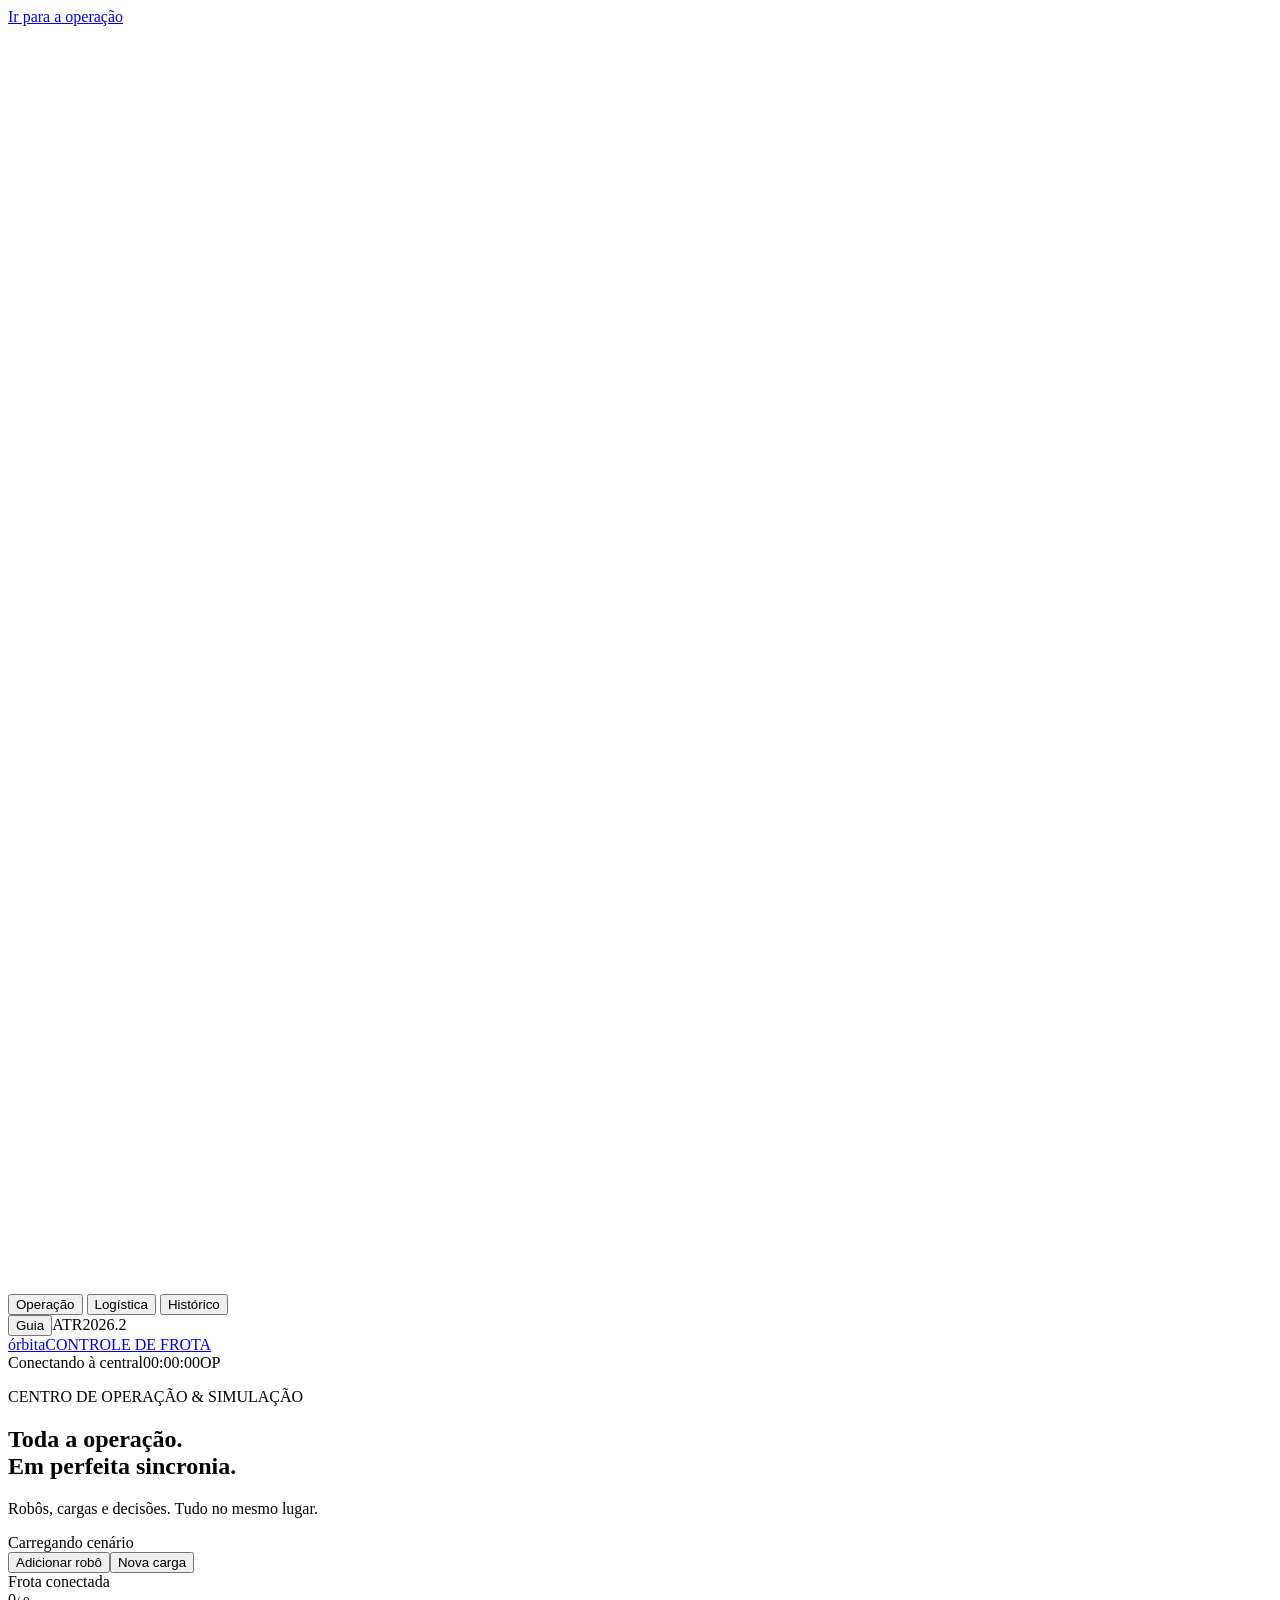
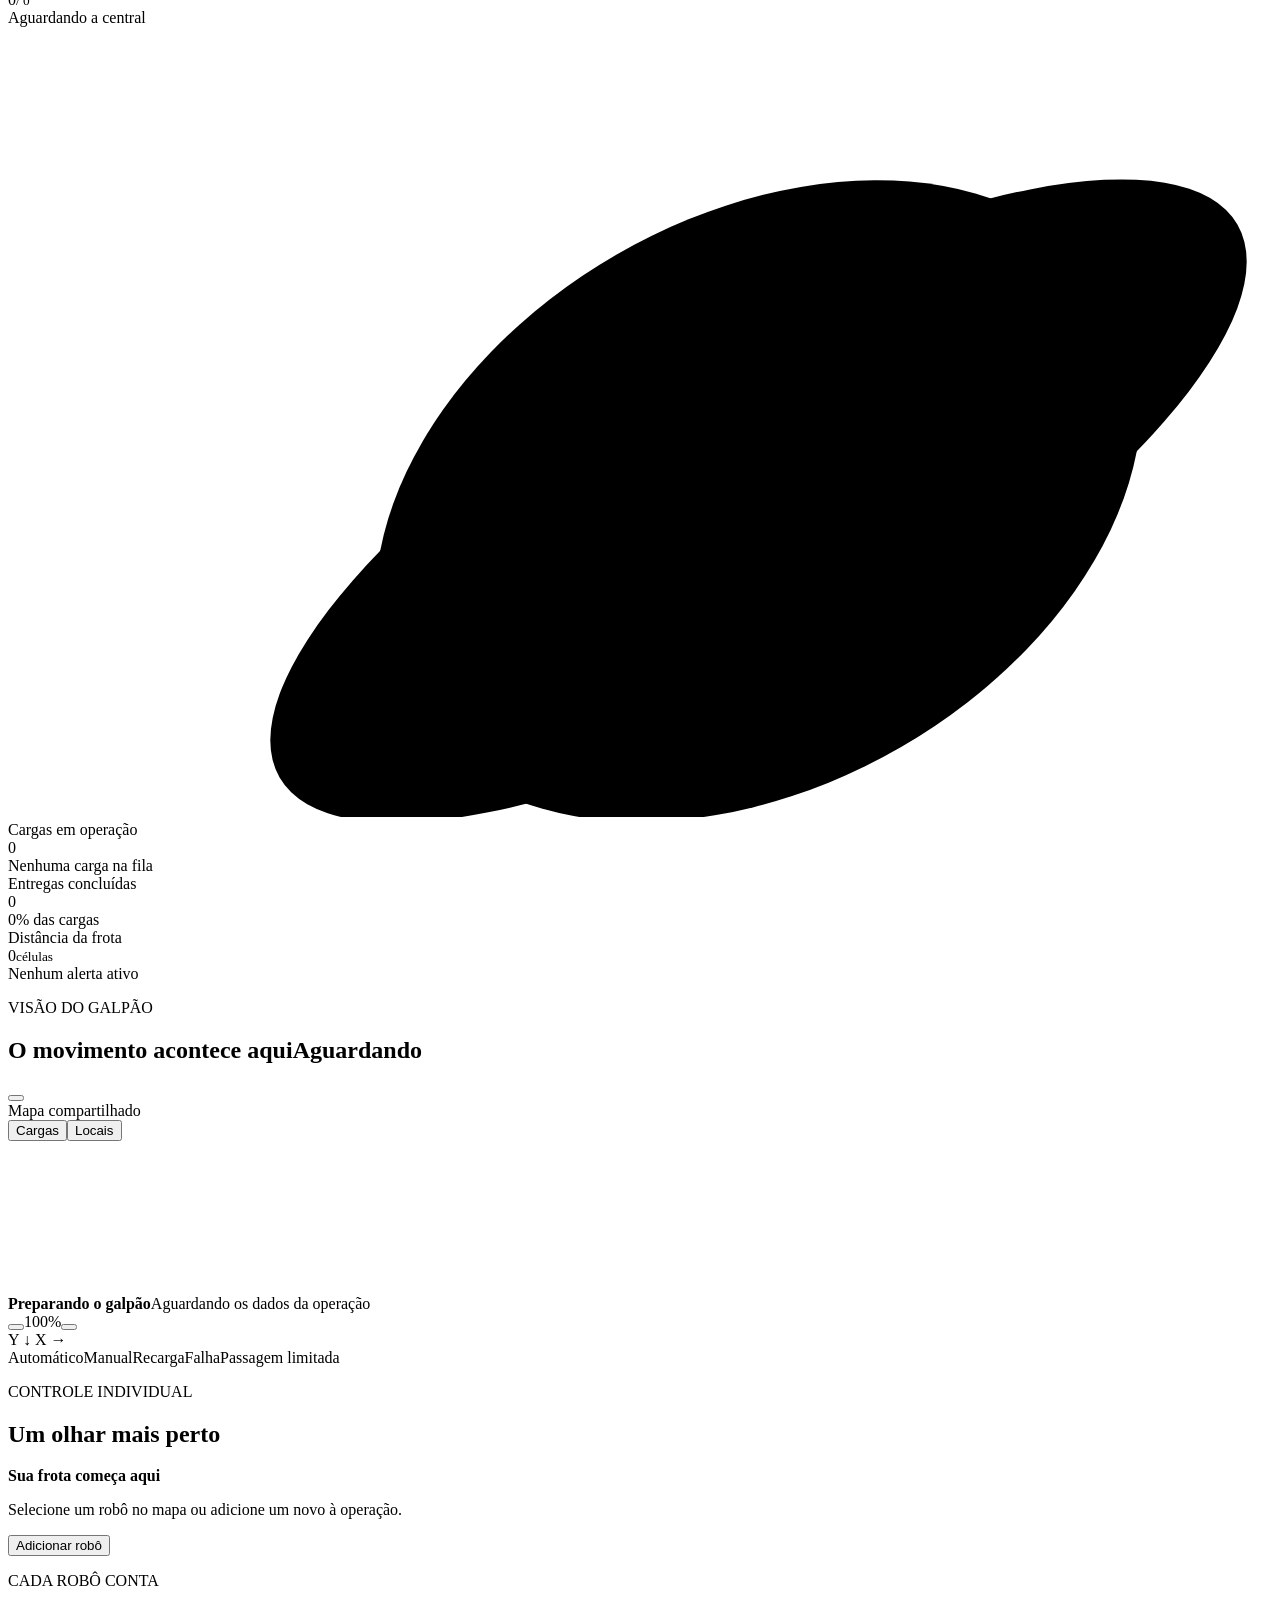
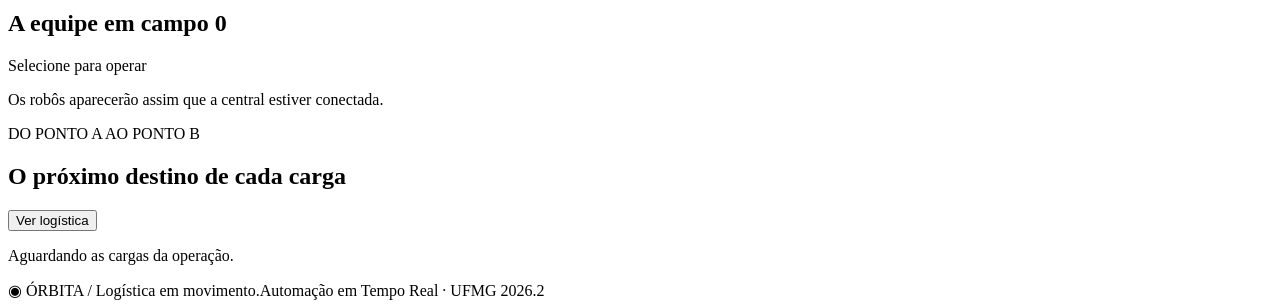
==== visualization/web/index.html @ f0ceff04 "feat(visualizacao): adiciona operação e simulação em interface web Integra mapa SVG, comandos MQTT, " ====
<!doctype html>
<html lang="pt-BR">
<head>
  <meta charset="utf-8">
  <meta name="viewport" content="width=device-width, initial-scale=1">
  <meta name="theme-color" content="#152b2a">
  <meta name="description" content="Órbita, centro de operação e simulação de uma frota robótica colaborativa.">
  <title>Órbita · Centro de operação</title>
  <link rel="icon" href="/favicon.svg" type="image/svg+xml">
  <link rel="stylesheet" href="/styles.css">
  <script type="module" src="/app.js"></script>
</head>
<body>
  <a class="skip-link" href="#main">Ir para a operação</a>
  <aside class="rail" aria-label="Navegação principal">
    <a class="brand-mark" href="/" aria-label="Órbita, início"><svg viewBox="0 0 40 40" fill="none" aria-hidden="true"><ellipse cx="20" cy="20" rx="16" ry="9" transform="rotate(-42 20 20)"/><circle cx="20" cy="20" r="5"/><circle cx="31" cy="10" r="3" class="orbit-dot"/></svg></a>
    <div class="rail-links">
      <button class="nav-button active" data-view="operacao" title="Operação" aria-label="Operação" aria-current="page"><span data-icon="map"></span><span>Operação</span></button>
      <button class="nav-button" data-view="cargas" title="Logística" aria-label="Logística"><span data-icon="box"></span><span>Logística</span></button>
      <button class="nav-button" data-view="historico" title="Histórico" aria-label="Histórico"><span data-icon="history"></span><span>Histórico</span></button>
    </div>
    <div class="rail-bottom"><button class="nav-button" id="guide" title="Guia da operação" aria-label="Guia da operação"><span data-icon="help"></span><span>Guia</span></button><span class="rail-signature">ATR<span>2026.2</span></span></div>
  </aside>

  <div class="shell">
    <header class="topbar">
      <a class="wordmark" href="/">órbita<span>CONTROLE DE FROTA</span></a>
      <div class="topbar-right"><span class="connection" id="connection"><i></i><span>Conectando à central</span></span><span class="topbar-divider"></span><time id="clock">00:00:00</time><span class="avatar" title="Operação local">OP</span></div>
    </header>

    <main id="main" tabindex="-1">
      <section class="page-heading">
        <div><p class="eyebrow"><span class="tiny-line"></span> CENTRO DE OPERAÇÃO & SIMULAÇÃO</p><h1 id="page-title">Toda a operação.<br><span>Em perfeita sincronia.</span></h1><p class="page-description" id="page-description">Robôs, cargas e decisões. Tudo no mesmo lugar.</p></div>
        <div class="heading-actions"><span class="scenario-label" id="scenario-label">Carregando cenário</span><div><button class="button secondary" data-open="robo"><span data-icon="robot"></span>Adicionar robô</button><button class="button primary" data-open="carga"><span data-icon="plus"></span>Nova carga</button></div></div>
      </section>

      <div id="notice" class="notice" role="status" hidden></div>

      <section class="metrics" aria-label="Resumo da operação">
        <article class="metric metric-dark"><div class="metric-label">Frota conectada<span data-icon="robot"></span></div><div class="metric-number"><span id="metric-robots">0</span><small id="metric-robots-total">/ 0</small></div><div class="metric-foot"><span class="live-dot"></span><span id="metric-availability">Aguardando a central</span></div><svg class="metric-orbit" viewBox="0 0 160 100" aria-hidden="true"><ellipse cx="95" cy="60" rx="70" ry="24" transform="rotate(-30 95 60)"/><ellipse cx="95" cy="60" rx="52" ry="36" transform="rotate(-30 95 60)"/><circle cx="136" cy="32" r="5"/></svg></article>
        <article class="metric"><div class="metric-label">Cargas em operação<span class="metric-icon mint" data-icon="box"></span></div><div class="metric-number" id="metric-active">0</div><div class="metric-foot" id="metric-pending">Nenhuma carga na fila</div></article>
        <article class="metric"><div class="metric-label">Entregas concluídas<span class="metric-icon blue" data-icon="check"></span></div><div class="metric-number" id="metric-delivered">0</div><div class="metric-foot"><span id="metric-progress">0% das cargas</span><span class="mini-progress"><i id="metric-progress-bar"></i></span></div></article>
        <article class="metric"><div class="metric-label">Distância da frota<span class="metric-icon sand" data-icon="route"></span></div><div class="metric-number"><span id="metric-distance">0</span><small>células</small></div><div class="metric-foot" id="metric-alerts">Nenhum alerta ativo</div></article>
      </section>

      <section id="view-operacao" class="view active" aria-label="Operação ao vivo">
        <div class="workspace">
          <section class="card map-card">
            <div class="card-heading"><div><p class="eyebrow">VISÃO DO GALPÃO</p><h2>O movimento acontece aqui<span class="live-badge" id="live-badge"><i></i>Aguardando</span></h2></div><button class="icon-button" id="fit-map" title="Enquadrar galpão" aria-label="Enquadrar galpão"><span data-icon="expand"></span></button></div>
            <div class="map-toolbar"><div class="map-location"><span data-icon="layers"></span><span id="map-size">Mapa compartilhado</span></div><div class="layer-buttons"><button class="layer active" data-layer="cargas" aria-pressed="true"><span data-icon="box"></span>Cargas</button><button class="layer active" data-layer="nomes" aria-pressed="true"><span data-icon="tag"></span>Locais</button></div></div>
            <div class="map-stage" id="map-stage"><svg id="warehouse" role="group" aria-label="Mapa interativo do galpão. Selecione um robô para ver seus detalhes."></svg><div class="map-empty" id="map-empty"><span class="empty-orbit"></span><strong>Preparando o galpão</strong><span>Aguardando os dados da operação</span></div><div class="target-hint" id="target-hint" hidden><span data-icon="target"></span>Selecione uma célula para definir o destino<button id="cancel-target" class="icon-button" aria-label="Cancelar seleção de destino"><span data-icon="close"></span></button></div><div class="map-controls"><button class="icon-button" id="zoom-out" aria-label="Diminuir zoom"><span data-icon="minus"></span></button><span id="zoom-label">100%</span><button class="icon-button" id="zoom-in" aria-label="Aumentar zoom"><span data-icon="plus"></span></button></div><span class="map-orientation">Y ↓ <span>X →</span></span></div>
            <div class="map-cargo-details" id="map-cargo-details" hidden><div><strong id="map-cargo-name"></strong><button class="icon-button" id="close-cargo-details" aria-label="Fechar detalhes da carga"><span data-icon="close"></span></button></div><p id="map-cargo-route"></p><div><span id="map-cargo-status" class="status-pill"></span><span id="map-cargo-size"></span></div><p id="map-cargo-team"></p></div>
            <div class="map-legend"><span><i class="legend-dot teal"></i>Automático</span><span><i class="legend-dot purple"></i>Manual</span><span><i class="legend-dot amber"></i>Recarga</span><span><i class="legend-dot red"></i>Falha</span><span class="legend-passage"><span data-icon="gate"></span>Passagem limitada</span></div>
          </section>

          <aside class="card inspector" aria-label="Controle do robô selecionado">
            <div class="card-heading"><div><p class="eyebrow">CONTROLE INDIVIDUAL</p><h2>Um olhar mais perto</h2></div><span class="selection-dot"></span></div>
            <div id="inspector-empty" class="empty-state"><span data-icon="robot"></span><strong>Sua frota começa aqui</strong><p>Selecione um robô no mapa ou adicione um novo à operação.</p><button class="button secondary" data-open="robo">Adicionar robô</button></div>
            <div id="inspector-content" hidden>
              <div class="robot-identity"><span class="robot-portrait" id="robot-portrait"><span data-icon="robot"></span><i></i></span><div><p class="eyebrow">ROBÔ AUTÔNOMO</p><h3 id="robot-name">AMR-01</h3><span class="status-pill" id="robot-status">Disponível</span></div></div>
              <div class="battery-block"><div><span>Bateria</span><strong id="robot-battery-label">100%</strong></div><div class="battery-track"><i id="robot-battery-bar"></i></div></div>
              <div class="robot-facts"><div><span>Posição atual</span><strong id="robot-position"></strong></div><div><span>Destino</span><strong id="robot-destination"></strong></div><div><span>Distância</span><strong id="robot-distance"></strong></div><div><span>Acoplamento</span><strong id="robot-coupled"></strong></div><div><span>Missão / carga</span><strong id="robot-mission"></strong></div><div><span>Equipe</span><strong id="robot-team"></strong></div></div>
              <div class="inspector-section"><div class="section-label">Modo de operação<span id="mode-caption">Controle da central</span></div><div class="segmented mode-switch" role="group" aria-label="Modo do robô"><button id="mode-auto" data-mode="automatico"><span data-icon="auto"></span>Automático</button><button id="mode-manual" data-mode="manual"><span data-icon="hand"></span>Manual</button></div></div>
              <form id="destination-form" class="inspector-section"><div class="section-label"><label for="destination-place">Destino manual</label><button type="button" class="text-button" id="pick-target"><span data-icon="target"></span>No mapa</button></div><fieldset id="destination-fields"><select id="destination-place"><option value="">Coordenadas livres</option></select><div class="coordinate-fields"><label><span>X</span><input id="destination-x" name="x" type="number" min="0" value="3" required></label><label><span>Y</span><input id="destination-y" name="y" type="number" min="0" value="5" required></label><button class="button primary" type="submit" aria-label="Enviar destino"><span data-icon="arrow"></span></button></div></fieldset><p class="field-hint" id="destination-hint">Ative o modo manual para escolher um destino.</p></form>
              <div class="inspector-section simulation-section"><div class="section-label">Intervenções<span class="small-label">SIMULAÇÃO</span></div><button class="button fault-button" id="toggle-fault"><span data-icon="alert"></span><span>Gerar defeito</span></button><form id="battery-form"><label class="section-label" for="battery-level">Ajustar bateria<output id="battery-output" for="battery-level">50%</output></label><div class="battery-adjust"><input id="battery-level" type="range" min="0" max="100" value="50"><button class="button secondary compact" type="submit">Aplicar</button></div></form><button class="button secondary resume-button" id="resume-mission" hidden><span data-icon="play"></span>Retomar missão suspensa</button></div>
            </div>
          </aside>
        <section class="card fleet-card"><div class="card-heading"><div><p class="eyebrow">CADA ROBÔ CONTA</p><h2>A equipe em campo <span class="count-badge" id="fleet-count">0</span></h2></div><span class="subtle">Selecione para operar</span></div><div class="fleet-list" id="fleet-list"><p class="inline-empty">Os robôs aparecerão assim que a central estiver conectada.</p></div></section>
        </div>
        <section class="card cargo-preview"><div class="card-heading"><div><p class="eyebrow">DO PONTO A AO PONTO B</p><h2>O próximo destino de cada carga</h2></div><button class="text-button" id="show-cargo-view">Ver logística<span data-icon="arrow"></span></button></div><div id="cargo-preview" class="cargo-preview-list"><p class="inline-empty">Aguardando as cargas da operação.</p></div></section>
      </section>

      <section id="view-cargas" class="view" hidden aria-label="Logística de cargas"><section class="card"><div class="card-heading"><div><p class="eyebrow">FLUXO DE CARGAS</p><h2>Da baia à entrega</h2></div><label class="filter-label" for="cargo-filter">Exibir<select id="cargo-filter"><option value="todas">Todas as cargas</option><option value="pendentes">Na fila</option><option value="ativas">Em operação</option><option value="suspensas">Suspensas</option><option value="entregues">Entregues</option></select></label></div><div id="cargo-table" class="table-wrap"></div></section></section>

      <section id="view-historico" class="view" hidden aria-label="Histórico e rastreabilidade"><section class="card"><div class="card-heading history-heading"><div><p class="eyebrow">CADA MOVIMENTO TEM UMA HISTÓRIA</p><h2>Rastreabilidade da execução</h2></div><div class="history-filters"><div class="segmented" role="group" aria-label="Tipo de histórico"><button data-history="eventos" class="active">Eventos</button><button data-history="cargas">Transportes</button></div><label class="sr-only" for="history-robot">Filtrar por robô</label><select id="history-robot"><option value="">Toda a frota</option></select></div></div><p class="history-note" id="history-note">Registros da execução atual, com data e hora.</p><div id="history-table" class="table-wrap"></div><div class="pagination"><span id="history-page">Página 1</span><div><button class="button secondary compact" id="history-prev" disabled><span data-icon="chevron-left"></span>Anterior</button><button class="button secondary compact" id="history-next" disabled>Próxima<span data-icon="chevron-right"></span></button></div></div></section></section>

      <footer class="page-footer"><span><span class="footer-orbit">◉</span> ÓRBITA <span class="footer-separator">/</span> Logística em movimento.</span><span>Automação em Tempo Real <span class="footer-separator">·</span> UFMG 2026.2</span></footer>
    </main>
  </div>

  <dialog id="modal"><form id="modal-form"><div class="modal-heading"><div><p class="eyebrow" id="modal-eyebrow">EXPANDA A OPERAÇÃO</p><h2 id="modal-title">Nova carga</h2></div><button type="button" class="icon-button" id="modal-close" aria-label="Fechar janela"><span data-icon="close"></span></button></div><p class="modal-description" id="modal-description"></p><div id="modal-fields" class="modal-fields"></div><p id="modal-error" class="form-error" role="alert" hidden></p><div class="modal-footer"><button type="button" class="button secondary" id="modal-cancel">Cancelar</button><button type="submit" class="button primary" id="modal-submit">Adicionar<span data-icon="arrow"></span></button></div></form></dialog>
  <div class="toast-stack" id="toasts" aria-live="polite" aria-relevant="additions"></div>
</body>
</html>
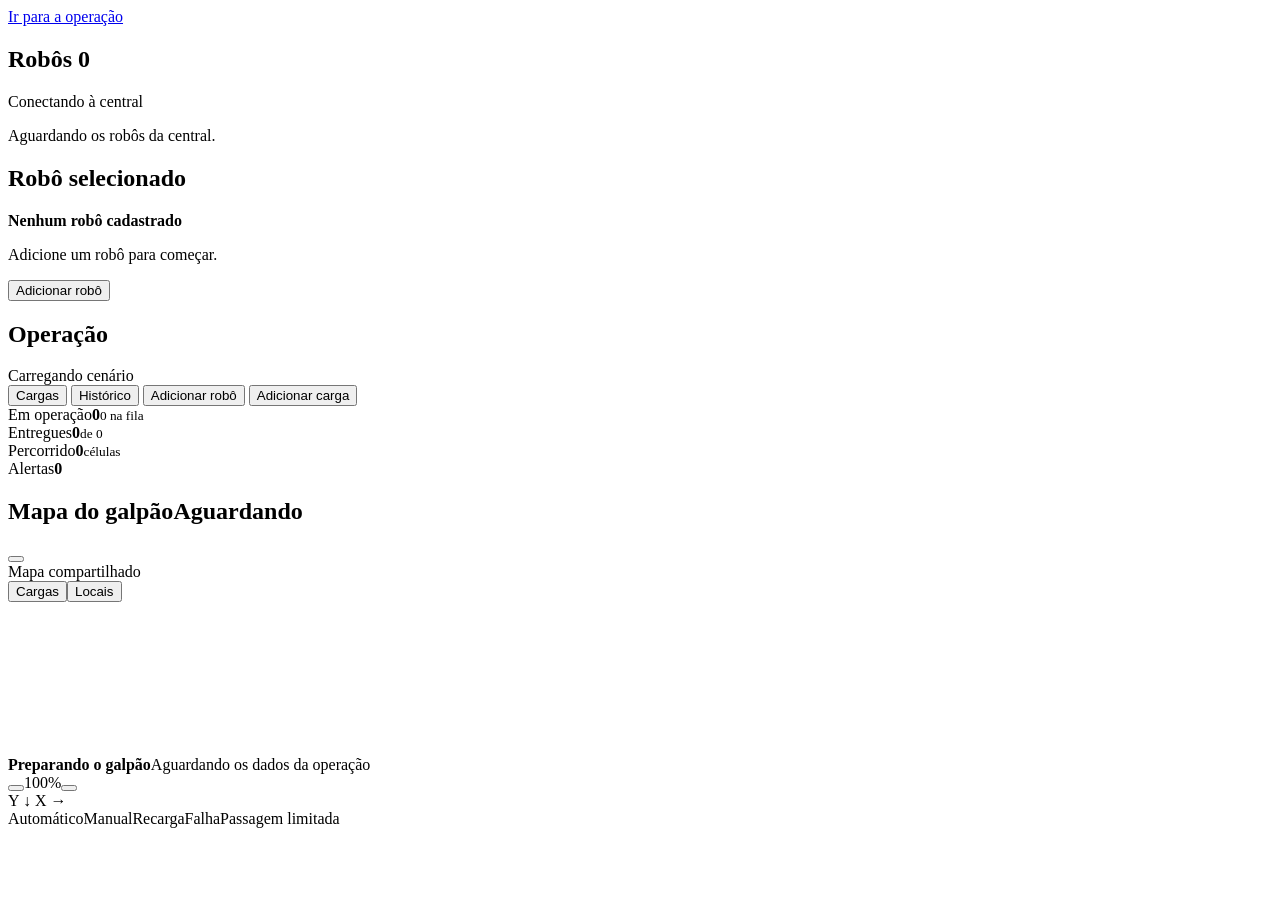
==== commit adbf4de4: "refactor(visualizacao): simplifica operação e organiza controles em colunas" ====
--- a/visualization/web/index.html
+++ b/visualization/web/index.html
@@ -3,82 +3,77 @@
 <head>
   <meta charset="utf-8">
   <meta name="viewport" content="width=device-width, initial-scale=1">
-  <meta name="theme-color" content="#152b2a">
-  <meta name="description" content="Órbita, centro de operação e simulação de uma frota robótica colaborativa.">
-  <title>Órbita · Centro de operação</title>
+  <meta name="theme-color" content="#14243d">
+  <meta name="description" content="Operação e simulação de uma frota robótica colaborativa.">
+  <title>Operação de robôs</title>
   <link rel="icon" href="/favicon.svg" type="image/svg+xml">
   <link rel="stylesheet" href="/styles.css">
   <script type="module" src="/app.js"></script>
 </head>
 <body>
   <a class="skip-link" href="#main">Ir para a operação</a>
-  <aside class="rail" aria-label="Navegação principal">
-    <a class="brand-mark" href="/" aria-label="Órbita, início"><svg viewBox="0 0 40 40" fill="none" aria-hidden="true"><ellipse cx="20" cy="20" rx="16" ry="9" transform="rotate(-42 20 20)"/><circle cx="20" cy="20" r="5"/><circle cx="31" cy="10" r="3" class="orbit-dot"/></svg></a>
-    <div class="rail-links">
-      <button class="nav-button active" data-view="operacao" title="Operação" aria-label="Operação" aria-current="page"><span data-icon="map"></span><span>Operação</span></button>
-      <button class="nav-button" data-view="cargas" title="Logística" aria-label="Logística"><span data-icon="box"></span><span>Logística</span></button>
-      <button class="nav-button" data-view="historico" title="Histórico" aria-label="Histórico"><span data-icon="history"></span><span>Histórico</span></button>
-    </div>
-    <div class="rail-bottom"><button class="nav-button" id="guide" title="Guia da operação" aria-label="Guia da operação"><span data-icon="help"></span><span>Guia</span></button><span class="rail-signature">ATR<span>2026.2</span></span></div>
+
+  <aside class="robot-sidebar" aria-label="Robôs e controles">
+    <div class="sidebar-heading"><h2>Robôs <span id="robot-count" class="count-badge">0</span></h2><span class="connection" id="connection"><i></i><span>Conectando à central</span></span></div>
+    <div class="robot-list" id="robot-list" role="group" aria-label="Selecionar robô"><p class="list-empty">Aguardando os robôs da central.</p></div>
+    <section class="inspector" aria-label="Controle do robô selecionado">
+      <div class="card-heading inspector-heading"><h2>Robô selecionado</h2></div>
+      <div id="inspector-empty" class="empty-state"><span data-icon="robot"></span><strong>Nenhum robô cadastrado</strong><p>Adicione um robô para começar.</p><button class="button secondary" data-open="robo">Adicionar robô</button></div>
+      <div id="inspector-content" hidden>
+        <div class="robot-identity"><span class="robot-portrait" id="robot-portrait"><span data-icon="robot"></span><i></i></span><div><h3 id="robot-name">AMR-01</h3><span class="status-pill" id="robot-status">Disponível</span></div></div>
+        <div class="battery-block"><div><span>Bateria</span><strong id="robot-battery-label">100%</strong></div><div class="battery-track"><i id="robot-battery-bar"></i></div></div>
+        <div class="robot-facts"><div><span>Posição atual</span><strong id="robot-position"></strong></div><div><span>Destino</span><strong id="robot-destination"></strong></div><div><span>Distância</span><strong id="robot-distance"></strong></div><div><span>Acoplamento</span><strong id="robot-coupled"></strong></div><div><span>Missão / carga</span><strong id="robot-mission"></strong></div><div><span>Equipe</span><strong id="robot-team"></strong></div></div>
+        <div class="inspector-section"><div class="section-label">Modo de operação<span id="mode-caption">Controle da central</span></div><div class="segmented mode-switch" role="group" aria-label="Modo do robô"><button class="button secondary" id="mode-auto" data-mode="automatico"><span data-icon="auto"></span>Automático</button><button class="button secondary" id="mode-manual" data-mode="manual"><span data-icon="hand"></span>Manual</button></div></div>
+        <form id="destination-form" class="inspector-section"><div class="section-label"><label for="destination-place">Destino manual</label><button type="button" class="button secondary compact" id="pick-target"><span data-icon="target"></span>No mapa</button></div><fieldset id="destination-fields"><select id="destination-place"><option value="">Coordenadas livres</option></select><div class="coordinate-fields"><label><span>X</span><input id="destination-x" name="x" type="number" min="0" value="3" required></label><label><span>Y</span><input id="destination-y" name="y" type="number" min="0" value="5" required></label><button class="button primary" type="submit" aria-label="Enviar destino"><span data-icon="arrow"></span></button></div></fieldset><p class="field-hint" id="destination-hint">Ative o modo manual para escolher um destino.</p></form>
+        <div class="inspector-section simulation-section"><div class="section-label">Simulação</div><button class="button secondary fault-button" id="toggle-fault"><span data-icon="alert"></span><span>Gerar defeito</span></button><form id="battery-form"><label class="section-label" for="battery-level">Ajustar bateria<output id="battery-output" for="battery-level">50%</output></label><div class="battery-adjust"><input id="battery-level" type="range" min="0" max="100" value="50"><button class="button secondary compact" type="submit">Aplicar</button></div></form><button class="button secondary resume-button" id="resume-mission" hidden><span data-icon="play"></span>Retomar missão suspensa</button></div>
+      </div>
+    </section>
   </aside>
 
   <div class="shell">
-    <header class="topbar">
-      <a class="wordmark" href="/">órbita<span>CONTROLE DE FROTA</span></a>
-      <div class="topbar-right"><span class="connection" id="connection"><i></i><span>Conectando à central</span></span><span class="topbar-divider"></span><time id="clock">00:00:00</time><span class="avatar" title="Operação local">OP</span></div>
-    </header>
-
     <main id="main" tabindex="-1">
       <section class="page-heading">
-        <div><p class="eyebrow"><span class="tiny-line"></span> CENTRO DE OPERAÇÃO & SIMULAÇÃO</p><h1 id="page-title">Toda a operação.<br><span>Em perfeita sincronia.</span></h1><p class="page-description" id="page-description">Robôs, cargas e decisões. Tudo no mesmo lugar.</p></div>
-        <div class="heading-actions"><span class="scenario-label" id="scenario-label">Carregando cenário</span><div><button class="button secondary" data-open="robo"><span data-icon="robot"></span>Adicionar robô</button><button class="button primary" data-open="carga"><span data-icon="plus"></span>Nova carga</button></div></div>
+        <div class="heading-title"><h1>Operação</h1><span class="scenario-label" id="scenario-label">Carregando cenário</span></div>
+        <div class="heading-actions">
+          <button class="button secondary" id="open-cargo" aria-haspopup="dialog"><span data-icon="box"></span>Cargas</button>
+          <button class="button secondary" id="open-history" aria-haspopup="dialog"><span data-icon="history"></span>Histórico</button>
+          <button class="button secondary" data-open="robo"><span data-icon="robot"></span>Adicionar robô</button>
+          <button class="button primary" data-open="carga"><span data-icon="plus"></span>Adicionar carga</button>
+        </div>
       </section>
 
       <div id="notice" class="notice" role="status" hidden></div>
 
       <section class="metrics" aria-label="Resumo da operação">
-        <article class="metric metric-dark"><div class="metric-label">Frota conectada<span data-icon="robot"></span></div><div class="metric-number"><span id="metric-robots">0</span><small id="metric-robots-total">/ 0</small></div><div class="metric-foot"><span class="live-dot"></span><span id="metric-availability">Aguardando a central</span></div><svg class="metric-orbit" viewBox="0 0 160 100" aria-hidden="true"><ellipse cx="95" cy="60" rx="70" ry="24" transform="rotate(-30 95 60)"/><ellipse cx="95" cy="60" rx="52" ry="36" transform="rotate(-30 95 60)"/><circle cx="136" cy="32" r="5"/></svg></article>
-        <article class="metric"><div class="metric-label">Cargas em operação<span class="metric-icon mint" data-icon="box"></span></div><div class="metric-number" id="metric-active">0</div><div class="metric-foot" id="metric-pending">Nenhuma carga na fila</div></article>
-        <article class="metric"><div class="metric-label">Entregas concluídas<span class="metric-icon blue" data-icon="check"></span></div><div class="metric-number" id="metric-delivered">0</div><div class="metric-foot"><span id="metric-progress">0% das cargas</span><span class="mini-progress"><i id="metric-progress-bar"></i></span></div></article>
-        <article class="metric"><div class="metric-label">Distância da frota<span class="metric-icon sand" data-icon="route"></span></div><div class="metric-number"><span id="metric-distance">0</span><small>células</small></div><div class="metric-foot" id="metric-alerts">Nenhum alerta ativo</div></article>
+        <article class="metric"><span class="metric-label">Em operação</span><strong id="metric-active">0</strong><small id="metric-pending">0 na fila</small></article>
+        <article class="metric"><span class="metric-label">Entregues</span><strong id="metric-delivered">0</strong><small id="metric-total">de 0</small></article>
+        <article class="metric"><span class="metric-label">Percorrido</span><strong id="metric-distance">0</strong><small>células</small></article>
+        <article class="metric" id="alerts-metric"><span class="metric-label">Alertas</span><strong id="metric-alerts">0</strong></article>
       </section>
 
-      <section id="view-operacao" class="view active" aria-label="Operação ao vivo">
+      <section aria-label="Operação ao vivo">
         <div class="workspace">
           <section class="card map-card">
-            <div class="card-heading"><div><p class="eyebrow">VISÃO DO GALPÃO</p><h2>O movimento acontece aqui<span class="live-badge" id="live-badge"><i></i>Aguardando</span></h2></div><button class="icon-button" id="fit-map" title="Enquadrar galpão" aria-label="Enquadrar galpão"><span data-icon="expand"></span></button></div>
-            <div class="map-toolbar"><div class="map-location"><span data-icon="layers"></span><span id="map-size">Mapa compartilhado</span></div><div class="layer-buttons"><button class="layer active" data-layer="cargas" aria-pressed="true"><span data-icon="box"></span>Cargas</button><button class="layer active" data-layer="nomes" aria-pressed="true"><span data-icon="tag"></span>Locais</button></div></div>
-            <div class="map-stage" id="map-stage"><svg id="warehouse" role="group" aria-label="Mapa interativo do galpão. Selecione um robô para ver seus detalhes."></svg><div class="map-empty" id="map-empty"><span class="empty-orbit"></span><strong>Preparando o galpão</strong><span>Aguardando os dados da operação</span></div><div class="target-hint" id="target-hint" hidden><span data-icon="target"></span>Selecione uma célula para definir o destino<button id="cancel-target" class="icon-button" aria-label="Cancelar seleção de destino"><span data-icon="close"></span></button></div><div class="map-controls"><button class="icon-button" id="zoom-out" aria-label="Diminuir zoom"><span data-icon="minus"></span></button><span id="zoom-label">100%</span><button class="icon-button" id="zoom-in" aria-label="Aumentar zoom"><span data-icon="plus"></span></button></div><span class="map-orientation">Y ↓ <span>X →</span></span></div>
-            <div class="map-cargo-details" id="map-cargo-details" hidden><div><strong id="map-cargo-name"></strong><button class="icon-button" id="close-cargo-details" aria-label="Fechar detalhes da carga"><span data-icon="close"></span></button></div><p id="map-cargo-route"></p><div><span id="map-cargo-status" class="status-pill"></span><span id="map-cargo-size"></span></div><p id="map-cargo-team"></p></div>
-            <div class="map-legend"><span><i class="legend-dot teal"></i>Automático</span><span><i class="legend-dot purple"></i>Manual</span><span><i class="legend-dot amber"></i>Recarga</span><span><i class="legend-dot red"></i>Falha</span><span class="legend-passage"><span data-icon="gate"></span>Passagem limitada</span></div>
+            <div class="card-heading"><h2>Mapa do galpão<span class="live-badge" id="live-badge"><i></i>Aguardando</span></h2><button class="button secondary icon-button compact" id="fit-map" title="Enquadrar galpão" aria-label="Enquadrar galpão"><span data-icon="expand"></span></button></div>
+            <div class="map-toolbar"><div class="map-location"><span data-icon="layers"></span><span id="map-size">Mapa compartilhado</span></div><div class="layer-buttons"><button class="button secondary compact layer active" data-layer="cargas" aria-pressed="true"><span data-icon="box"></span>Cargas</button><button class="button secondary compact layer active" data-layer="nomes" aria-pressed="true"><span data-icon="tag"></span>Locais</button></div></div>
+            <div class="map-stage" id="map-stage"><svg id="warehouse" role="group" aria-label="Mapa interativo do galpão. Selecione um robô para ver seus detalhes."></svg><div class="map-empty" id="map-empty"><span class="empty-orbit"></span><strong>Preparando o galpão</strong><span>Aguardando os dados da operação</span></div><div class="target-hint" id="target-hint" hidden><span data-icon="target"></span>Selecione uma célula para definir o destino<button id="cancel-target" class="button secondary icon-button compact" aria-label="Cancelar seleção de destino"><span data-icon="close"></span></button></div><div class="map-controls"><button class="button secondary icon-button compact" id="zoom-out" aria-label="Diminuir zoom"><span data-icon="minus"></span></button><span id="zoom-label">100%</span><button class="button secondary icon-button compact" id="zoom-in" aria-label="Aumentar zoom"><span data-icon="plus"></span></button></div><span class="map-orientation">Y ↓ <span>X →</span></span></div>
+            <div class="map-cargo-details" id="map-cargo-details" hidden><div><strong id="map-cargo-name"></strong><button class="button secondary icon-button compact" id="close-cargo-details" aria-label="Fechar detalhes da carga"><span data-icon="close"></span></button></div><p id="map-cargo-route"></p><div><span id="map-cargo-status" class="status-pill"></span><span id="map-cargo-size"></span></div><p id="map-cargo-team"></p></div>
+            <div class="map-legend"><span><i class="legend-dot blue"></i>Automático</span><span><i class="legend-dot purple"></i>Manual</span><span><i class="legend-dot amber"></i>Recarga</span><span><i class="legend-dot red"></i>Falha</span><span class="legend-passage"><span data-icon="gate"></span>Passagem limitada</span></div>
           </section>
 
-          <aside class="card inspector" aria-label="Controle do robô selecionado">
-            <div class="card-heading"><div><p class="eyebrow">CONTROLE INDIVIDUAL</p><h2>Um olhar mais perto</h2></div><span class="selection-dot"></span></div>
-            <div id="inspector-empty" class="empty-state"><span data-icon="robot"></span><strong>Sua frota começa aqui</strong><p>Selecione um robô no mapa ou adicione um novo à operação.</p><button class="button secondary" data-open="robo">Adicionar robô</button></div>
-            <div id="inspector-content" hidden>
-              <div class="robot-identity"><span class="robot-portrait" id="robot-portrait"><span data-icon="robot"></span><i></i></span><div><p class="eyebrow">ROBÔ AUTÔNOMO</p><h3 id="robot-name">AMR-01</h3><span class="status-pill" id="robot-status">Disponível</span></div></div>
-              <div class="battery-block"><div><span>Bateria</span><strong id="robot-battery-label">100%</strong></div><div class="battery-track"><i id="robot-battery-bar"></i></div></div>
-              <div class="robot-facts"><div><span>Posição atual</span><strong id="robot-position"></strong></div><div><span>Destino</span><strong id="robot-destination"></strong></div><div><span>Distância</span><strong id="robot-distance"></strong></div><div><span>Acoplamento</span><strong id="robot-coupled"></strong></div><div><span>Missão / carga</span><strong id="robot-mission"></strong></div><div><span>Equipe</span><strong id="robot-team"></strong></div></div>
-              <div class="inspector-section"><div class="section-label">Modo de operação<span id="mode-caption">Controle da central</span></div><div class="segmented mode-switch" role="group" aria-label="Modo do robô"><button id="mode-auto" data-mode="automatico"><span data-icon="auto"></span>Automático</button><button id="mode-manual" data-mode="manual"><span data-icon="hand"></span>Manual</button></div></div>
-              <form id="destination-form" class="inspector-section"><div class="section-label"><label for="destination-place">Destino manual</label><button type="button" class="text-button" id="pick-target"><span data-icon="target"></span>No mapa</button></div><fieldset id="destination-fields"><select id="destination-place"><option value="">Coordenadas livres</option></select><div class="coordinate-fields"><label><span>X</span><input id="destination-x" name="x" type="number" min="0" value="3" required></label><label><span>Y</span><input id="destination-y" name="y" type="number" min="0" value="5" required></label><button class="button primary" type="submit" aria-label="Enviar destino"><span data-icon="arrow"></span></button></div></fieldset><p class="field-hint" id="destination-hint">Ative o modo manual para escolher um destino.</p></form>
-              <div class="inspector-section simulation-section"><div class="section-label">Intervenções<span class="small-label">SIMULAÇÃO</span></div><button class="button fault-button" id="toggle-fault"><span data-icon="alert"></span><span>Gerar defeito</span></button><form id="battery-form"><label class="section-label" for="battery-level">Ajustar bateria<output id="battery-output" for="battery-level">50%</output></label><div class="battery-adjust"><input id="battery-level" type="range" min="0" max="100" value="50"><button class="button secondary compact" type="submit">Aplicar</button></div></form><button class="button secondary resume-button" id="resume-mission" hidden><span data-icon="play"></span>Retomar missão suspensa</button></div>
-            </div>
-          </aside>
-        <section class="card fleet-card"><div class="card-heading"><div><p class="eyebrow">CADA ROBÔ CONTA</p><h2>A equipe em campo <span class="count-badge" id="fleet-count">0</span></h2></div><span class="subtle">Selecione para operar</span></div><div class="fleet-list" id="fleet-list"><p class="inline-empty">Os robôs aparecerão assim que a central estiver conectada.</p></div></section>
         </div>
-        <section class="card cargo-preview"><div class="card-heading"><div><p class="eyebrow">DO PONTO A AO PONTO B</p><h2>O próximo destino de cada carga</h2></div><button class="text-button" id="show-cargo-view">Ver logística<span data-icon="arrow"></span></button></div><div id="cargo-preview" class="cargo-preview-list"><p class="inline-empty">Aguardando as cargas da operação.</p></div></section>
       </section>
 
-      <section id="view-cargas" class="view" hidden aria-label="Logística de cargas"><section class="card"><div class="card-heading"><div><p class="eyebrow">FLUXO DE CARGAS</p><h2>Da baia à entrega</h2></div><label class="filter-label" for="cargo-filter">Exibir<select id="cargo-filter"><option value="todas">Todas as cargas</option><option value="pendentes">Na fila</option><option value="ativas">Em operação</option><option value="suspensas">Suspensas</option><option value="entregues">Entregues</option></select></label></div><div id="cargo-table" class="table-wrap"></div></section></section>
-
-      <section id="view-historico" class="view" hidden aria-label="Histórico e rastreabilidade"><section class="card"><div class="card-heading history-heading"><div><p class="eyebrow">CADA MOVIMENTO TEM UMA HISTÓRIA</p><h2>Rastreabilidade da execução</h2></div><div class="history-filters"><div class="segmented" role="group" aria-label="Tipo de histórico"><button data-history="eventos" class="active">Eventos</button><button data-history="cargas">Transportes</button></div><label class="sr-only" for="history-robot">Filtrar por robô</label><select id="history-robot"><option value="">Toda a frota</option></select></div></div><p class="history-note" id="history-note">Registros da execução atual, com data e hora.</p><div id="history-table" class="table-wrap"></div><div class="pagination"><span id="history-page">Página 1</span><div><button class="button secondary compact" id="history-prev" disabled><span data-icon="chevron-left"></span>Anterior</button><button class="button secondary compact" id="history-next" disabled>Próxima<span data-icon="chevron-right"></span></button></div></div></section></section>
-
-      <footer class="page-footer"><span><span class="footer-orbit">◉</span> ÓRBITA <span class="footer-separator">/</span> Logística em movimento.</span><span>Automação em Tempo Real <span class="footer-separator">·</span> UFMG 2026.2</span></footer>
     </main>
   </div>
 
-  <dialog id="modal"><form id="modal-form"><div class="modal-heading"><div><p class="eyebrow" id="modal-eyebrow">EXPANDA A OPERAÇÃO</p><h2 id="modal-title">Nova carga</h2></div><button type="button" class="icon-button" id="modal-close" aria-label="Fechar janela"><span data-icon="close"></span></button></div><p class="modal-description" id="modal-description"></p><div id="modal-fields" class="modal-fields"></div><p id="modal-error" class="form-error" role="alert" hidden></p><div class="modal-footer"><button type="button" class="button secondary" id="modal-cancel">Cancelar</button><button type="submit" class="button primary" id="modal-submit">Adicionar<span data-icon="arrow"></span></button></div></form></dialog>
+  <dialog id="cargo-dialog" class="data-dialog cargo-dialog" aria-labelledby="cargo-title">
+    <div class="modal-heading"><h2 id="cargo-title">Cargas</h2><button type="button" class="button secondary icon-button compact" id="close-cargo" aria-label="Fechar cargas"><span data-icon="close"></span></button></div>
+    <div class="dialog-filters"><label class="filter-label" for="cargo-filter">Exibir<select id="cargo-filter"><option value="todas">Todas as cargas</option><option value="pendentes">Na fila</option><option value="ativas">Em operação</option><option value="suspensas">Suspensas</option><option value="entregues">Entregues</option></select></label></div>
+    <div id="cargo-table" class="table-wrap"></div>
+  </dialog>
+  <dialog id="history-dialog" class="data-dialog history-dialog" aria-labelledby="history-title"><div class="modal-heading"><h2 id="history-title">Histórico</h2><button type="button" class="button secondary icon-button compact" id="close-history" aria-label="Fechar histórico"><span data-icon="close"></span></button></div><div class="history-filters"><div class="segmented" role="group" aria-label="Tipo de histórico"><button class="button secondary active" data-history="eventos">Eventos</button><button class="button secondary" data-history="cargas">Transportes</button></div><label class="sr-only" for="history-robot">Filtrar por robô</label><select id="history-robot"><option value="">Toda a frota</option></select></div><p class="history-note" id="history-note">Registros da execução atual, com data e hora.</p><div id="history-table" class="table-wrap"></div><div class="pagination"><span id="history-page">Página 1</span><div><button class="button secondary compact" id="history-prev" disabled><span data-icon="chevron-left"></span>Anterior</button><button class="button secondary compact" id="history-next" disabled>Próxima<span data-icon="chevron-right"></span></button></div></div></dialog>
+  <dialog id="modal" aria-labelledby="modal-title"><form id="modal-form"><div class="modal-heading"><h2 id="modal-title">Adicionar carga</h2><button type="button" class="button secondary icon-button compact" id="modal-close" aria-label="Fechar janela"><span data-icon="close"></span></button></div><p class="modal-description" id="modal-description"></p><div id="modal-fields" class="modal-fields"></div><p id="modal-error" class="form-error" role="alert" hidden></p><div class="modal-footer"><button type="button" class="button secondary" id="modal-cancel">Cancelar</button><button type="submit" class="button primary" id="modal-submit">Adicionar<span data-icon="arrow"></span></button></div></form></dialog>
   <div class="toast-stack" id="toasts" aria-live="polite" aria-relevant="additions"></div>
 </body>
 </html>
